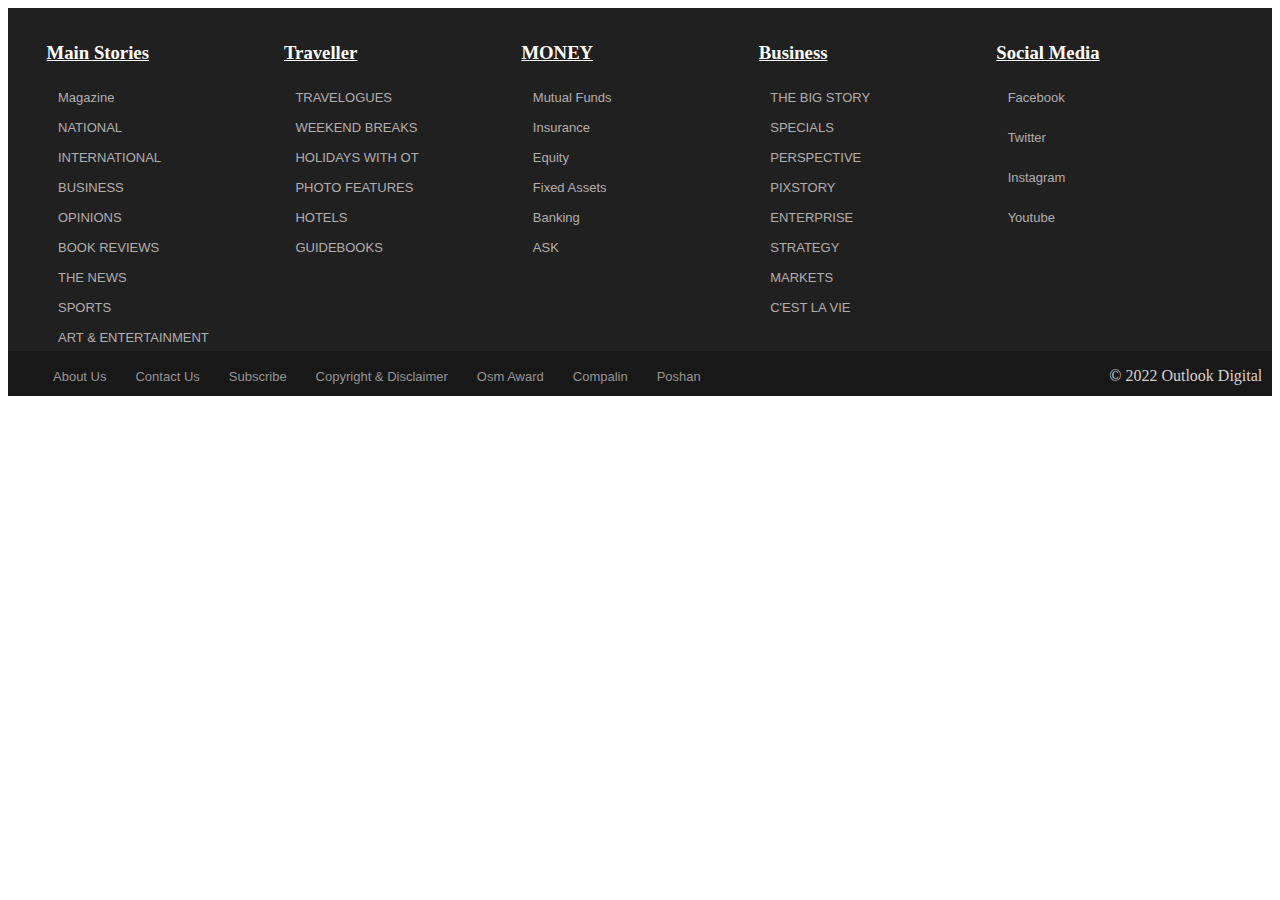
==== footer.html @ 33d817c0 "Initial commit" ====
<!DOCTYPE html>
<html lang="en">
<head>
    <meta charset="UTF-8">
    <meta http-equiv="X-UA-Compatible" content="IE=edge">
    <meta name="viewport" content="width=device-width, initial-scale=1.0">
    <title>footer</title>
    <link rel="stylesheet" href="/style/footer.css">
</head>
<body>
    <div id="footer">
            
                <div class="footersec">
                    <h3 class="footerheading">Main Stories</h3>
                    <div>
                        <ul>
                            <li><a class="A" href="">Magazine</a></li>
                            <li><a class="A" href="">NATIONAL</a></li>
                            <li><a class="A" href="">INTERNATIONAL </a></li>
                            <li><a  class="A" href="">BUSINESS</a></li>
                            <li><a class="A" href="">OPINIONS</a></li>
                            <li><a class="A" href="">BOOK REVIEWS</a></li>
                            <li><a class="A" href="">THE NEWS</a></li>
                            <li><a class="A"href="">SPORTS</a></li>
                            <li><a class="A"  href="">ART & ENTERTAINMENT</a></li>
                        </ul>
                    </div>
                </div>

                <div class="footersec">
                    <h3 class="footerheading">Traveller</h3>
                    <div>
                        <ul>
                            <li><a class="A" href="">TRAVELOGUES</a></li>
                            <li><a class="A" href="">WEEKEND BREAKS</a></li>
                            <li><a class="A" href="">HOLIDAYS WITH OT</a></li>
                            <li><a  class="A" href="">PHOTO FEATURES</a></li>
                            <li><a class="A" href="">HOTELS</a></li>
                            <li><a class="A" href="">GUIDEBOOKS</a></li>
                        </ul>
                    </div>
                </div>

                <div class="footersec">
                    <h3 class="footerheading">MONEY</h3>
                    <div>
                        <ul>
                            <li><a class="A" href="">Mutual Funds</a></li>
                            <li><a class="A" href="">Insurance</a></li>
                            <li><a class="A" href="">Equity</a></li>
                            <li><a  class="A" href="">Fixed Assets</a></li>
                            <li><a class="A" href="">Banking</a></li>
                            <li><a class="A" href="">ASK</a></li>
                        </ul>
                    </div>
                </div>

                <div class="footersec">
                   
                        <h3 class="footerheading">Business</h3>
                        <div>
                            <ul>
                                <li><a class="A" href="">THE BIG STORY</a></li>
                                <li><a class="A" href="">SPECIALS</a></li>
                                <li><a class="A" href="">PERSPECTIVE</a></li>
                                <li><a  class="A" href="">PIXSTORY</a></li>
                                <li><a class="A" href="">ENTERPRISE</a></li>
                                <li><a class="A" href="">STRATEGY</a></li>
                                <li><a class="A" href="">MARKETS</a></li>
                                <li><a class="A"href="">C'EST LA VIE</a></li>
                            </ul>
                        </div>
                </div>

                <div class="footersec">
                    <h3 class="footerheading">Social Media</h3>
                    <div>
                        <ul>
                            <li>
                                <a  href="">Facebook</a> 
                                <span class="footer_socail">
                                    <img  src="https://www.outlookindia.com/images/home_new_v4/facebook_top.svg" alt="">
                                </span>
                            </li>
                            <li  class="aa" >
                                <a href="">Twitter</a> 
                                <span class="footer_socail1">
                                    <img src="https://www.outlookindia.com/images/home_new_v4/twitter_top.svg" alt="">
                                </span>
                            </li>
                            <li class="aa">
                                <a href="">Instagram</a> 
                                <span class="footer_socail">
                                    <img src="https://www.outlookindia.com/images/home_new_v4/instagram_top.svg" alt="">
                                </span>
                            </li>
                            <li class="aa">
                                <a  href="">Youtube</a> 
                                <span class="footer_socail2">
                                    <img  src="https://www.outlookindia.com/images/home_new_v4/youtube_top.svg" alt="">
                                </span>
                            </li>
                        </ul>
                    </div>
                </div>
         
    </div>

    <div id="last_div">
    <a href="" class="last_div_text" id="ldt">About Us</a>
    <a href="" class="last_div_text">Contact Us</a>
    <a href="" class="last_div_text">Subscribe</a>
    <a href="" class="last_div_text">Copyright & Disclaimer</a>
    <a href="" class="last_div_text">Osm Award</a>
    <a href="" class="last_div_text">Compalin</a>
    <a href="" class="last_div_text">Poshan</a>

    <p id="outlookdigital">© 2022 Outlook Digital</p>
    </div>  
</body>
</html>
---- style/footer.css ----
#footer{
    height: auto;
    width: 100%;
    /* border: 1px solid black; */
    background-color: 
    #212020;
    display: grid;
    gap: 20px;
    grid-template-columns: repeat(5,17.2%);
}  
.footersec{
     margin-top: 15px;
     margin-left: 10px;
     margin-right: 10px;
     height:328px;
     /* border: 1px solid red;  */
}
.footerheading{
    text-decoration: underline; 
    margin-left: 14.5%;
    color: white;
   
}
ul{
    list-style-type: none;
}
li{
    line-height: 30px;
}
.A{
    text-decoration: none;
    color: #b1aeae;
    background-color: transparent;
    font: 13px "Open Sans", sans-serif; 
   
    
}
.aa{
    margin-top: 10px;
    
}
li>a{
    text-decoration: none;
    color: #b1aeae;
    font: 13px "Open Sans", sans-serif;
}
.footer_socail{
    margin-left: 30px;
}
.footer_socail1{
margin-left: 48px;
}
.footer_socail2{
    margin-left: 42px;
}

#last_div{
   
    margin-top: 0px;
    height: 45px;
    /* border: 1px solid teal; */
    background-color: #181818;
    width: 100%;
}
.last_div_text{
    display: inline-block;
    text-decoration: none;
    margin-left: 25px;
    color: #969595;
    font: 13px "Open Sans", sans-serif;

}
#ldt{
    margin-left: 45px;
}
#outlookdigital{
display: inline-block;
margin-left: 32%;
color: #d3d2d2;
font-size: 16px;
}
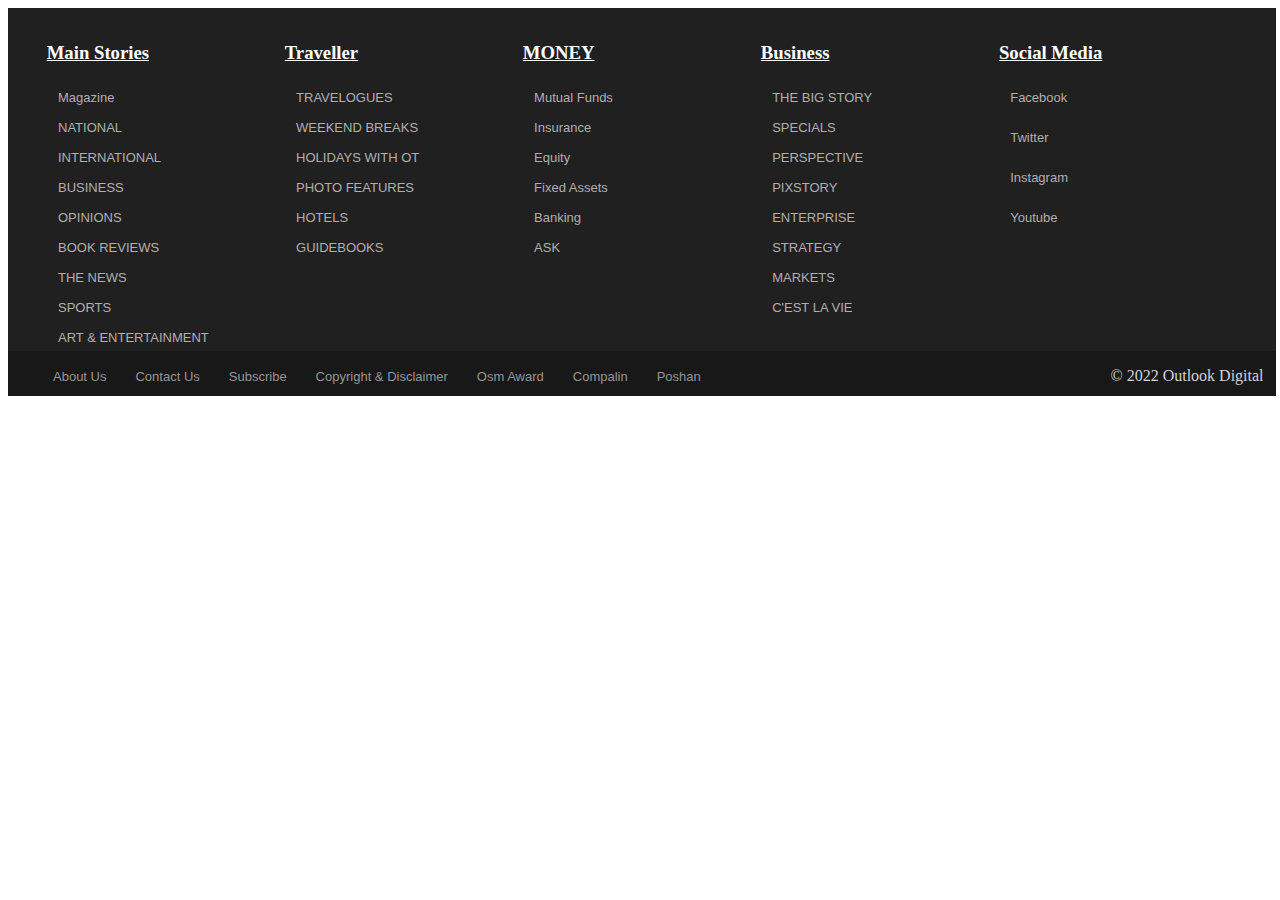
==== commit 1422f167: "60% complete" ====
--- a/footer.html
+++ b/footer.html
@@ -8,6 +8,7 @@
     <link rel="stylesheet" href="/style/footer.css">
 </head>
 <body>
+    <div id="footermaindiv">
     <div id="footer">
             
                 <div class="footersec">
@@ -116,6 +117,7 @@
     <a href="" class="last_div_text">Poshan</a>
 
     <p id="outlookdigital">© 2022 Outlook Digital</p>
-    </div>  
+    </div> 
+</div> 
 </body>
 </html>--- a/style/footer.css
+++ b/style/footer.css
@@ -1,6 +1,13 @@
+#footermaindiv{
+    /* border: 1px solid red; */
+    width: 100.3%;
+    background-color: 
+    #212020;
+}
 #footer{
     height: auto;
     width: 100%;
+    margin-left: 0%;
     /* border: 1px solid black; */
     background-color: 
     #212020;
